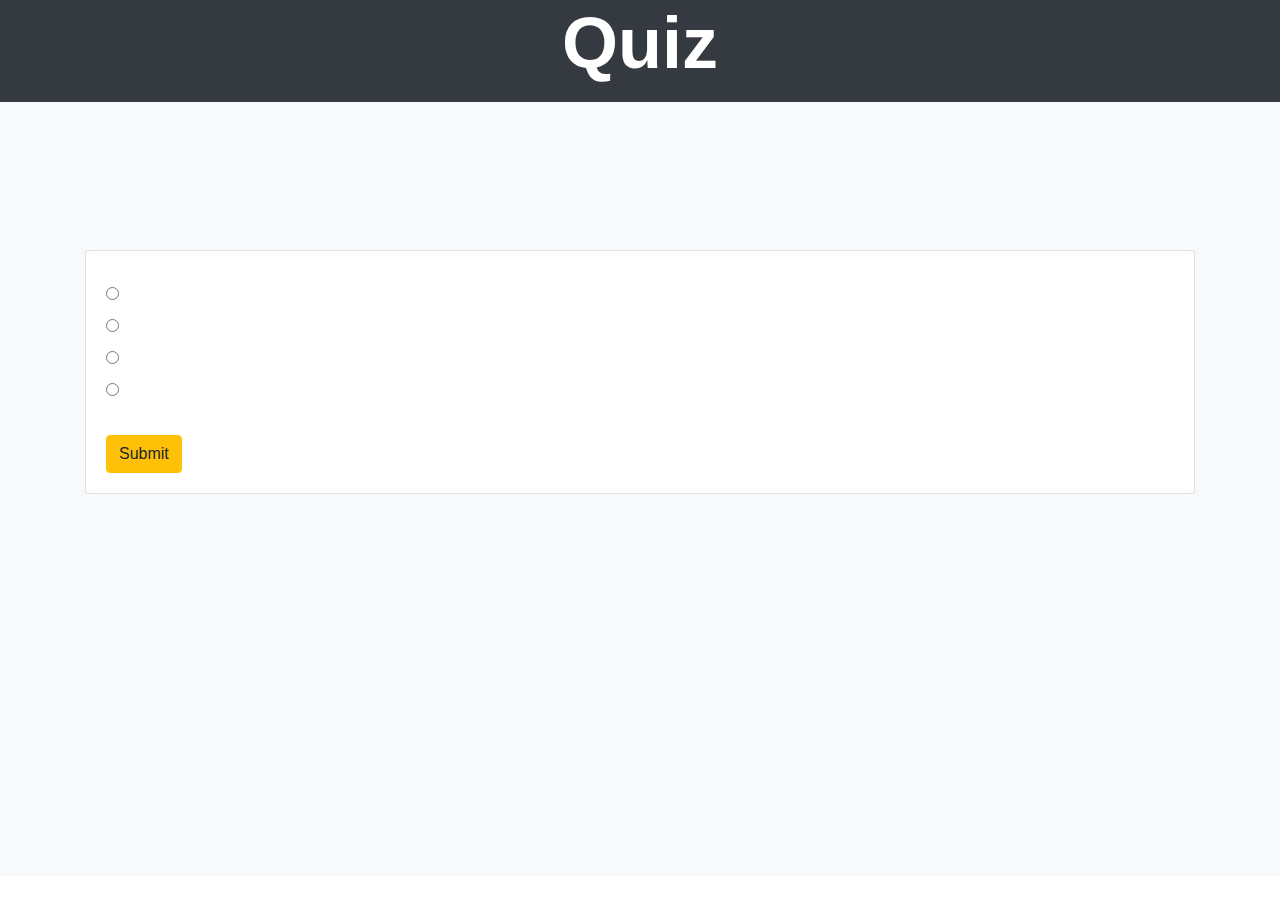
==== index.html @ c7caf878 "first commit (Made Database of Quiz)" ====
<!DOCTYPE html>
<html lang="en">
<head>
    <meta charset="UTF-8">
    <meta name="viewport" content="width=device-width, initial-scale=1.0">
    <link rel="stylesheet" href="https://maxcdn.bootstrapcdn.com/bootstrap/4.5.2/css/bootstrap.min.css">
    <link rel="stylesheet" href="style.css">
    <title>Quiz Module</title>
</head>
<body>
    <div class="container-fluid bg-dark text-center text-white display-3 pb-3 font-weight-bold">Quiz</div>
    <div class="container-fluid bg-light heigth-full">
        <div class="row pt-5">   
                <div class="container mt">
                    <div class="card">
                    <div class="card-body">
                    <h2 class="card-title"></h2>
                        <form> 
                    <div class="radio">
                    <label><input type="radio" name="answer"> </label>
                    </div>
                    <div class="radio">
                    <label><input type="radio" name="answer"> </label>
                    </div>
                    <div class="radio">
                    <label><input type="radio" name="answer"> </label>
                    </div>
                    <div class="radio">
                    <label><input type="radio" name="answer"> </label>
                    </div>
                    <div class="pt-4"><button class="btn btn-warning">Submit</button></div>
                        </form>
                    </div>
                    </div>
                </div>
        </div>
    </div>
</body>
</html>
---- style.css ----
.heigth-full
{
    height: 86vh; /*Viewport Height*/
}
.mt
{
    margin-top: 100px;
}
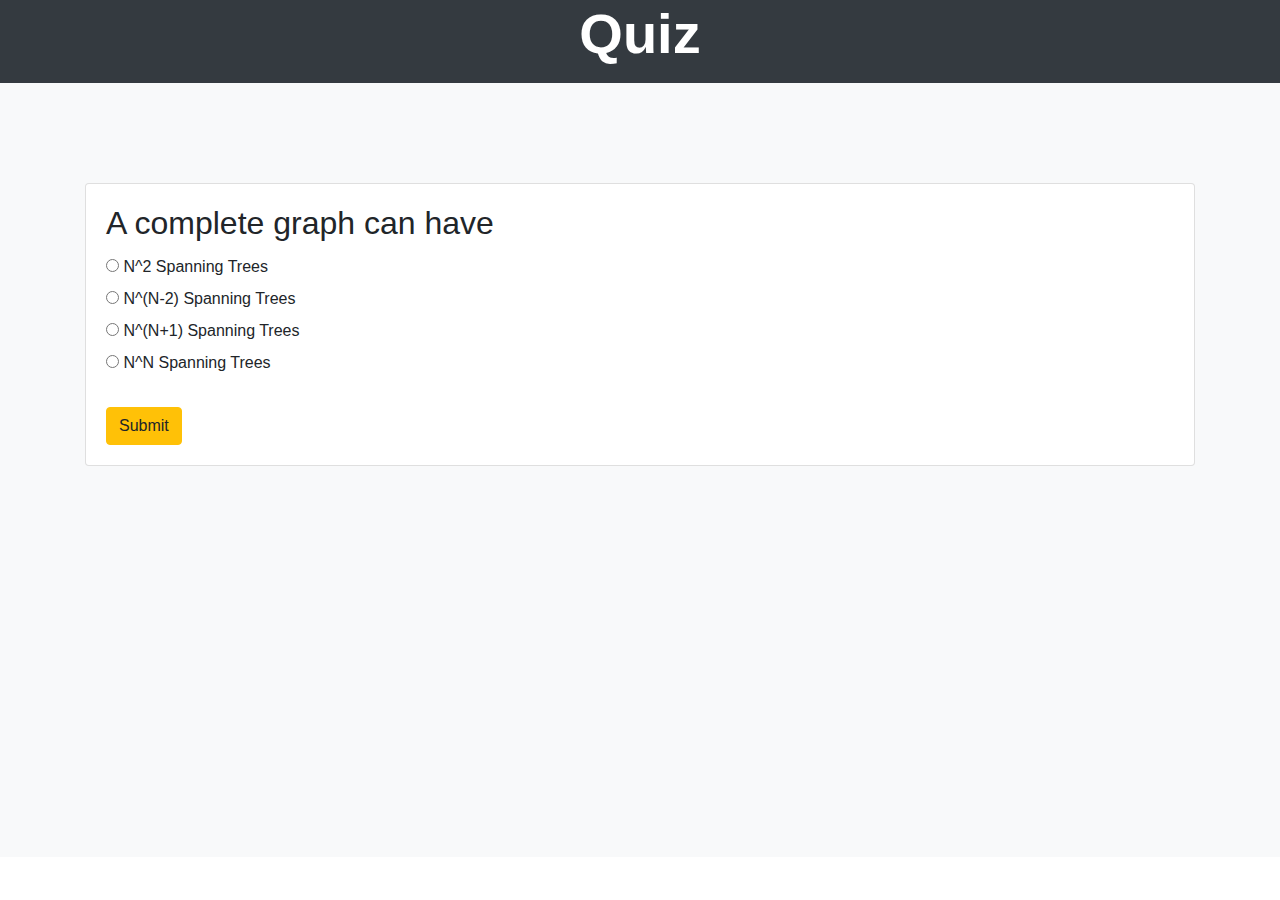
==== commit 32a1479c: "Second Commit" ====
--- a/index.html
+++ b/index.html
@@ -8,32 +8,33 @@
     <title>Quiz Module</title>
 </head>
 <body>
-    <div class="container-fluid bg-dark text-center text-white display-3 pb-3 font-weight-bold">Quiz</div>
+    <div class="container-fluid bg-dark">
+        <div class="row">
+        <div class="col text-center"><h1 id="score" class="text-white display-4 font-weight-bold pb-2">Quiz</h1>
+        </div>
+        </div>
+    </div>
     <div class="container-fluid bg-light heigth-full">
-        <div class="row pt-5">   
+        <div class="row">   
                 <div class="container mt">
+                    <h2 id="aKey">Answer Key</h2>
                     <div class="card">
-                    <div class="card-body">
-                    <h2 class="card-title"></h2>
-                        <form> 
-                    <div class="radio">
-                    <label><input type="radio" name="answer"> </label>
-                    </div>
-                    <div class="radio">
-                    <label><input type="radio" name="answer"> </label>
-                    </div>
-                    <div class="radio">
-                    <label><input type="radio" name="answer"> </label>
-                    </div>
-                    <div class="radio">
-                    <label><input type="radio" name="answer"> </label>
-                    </div>
-                    <div class="pt-4"><button class="btn btn-warning">Submit</button></div>
+                    <div id="quiz" class="card-body">
+                        <h2 class="card-title" id="title"></h2>
+                        <form id="form"> 
+                            <div id="choices"></div>
+                            <div id="correct" class="alert alert-success col-sm-3 text-center" style="width: 100px" ><strong>Correct</strong></div>
+                            <div id="incorrect" class="alert alert-danger text-center col-6" style="width: 160px;"><strong>Incorrect</strong></div>
+                            <div id="button" class="pt-4"><button type="button" class="btn btn-warning" onclick="check()">Submit</button></div>
+                           <div id="button2" class="pt-4"><button type="button" class="btn btn-success" onclick="nextQuiz()">Next</button></div>
                         </form>
                     </div>
                     </div>
+                    <div id="button3" class="pt-2"><button type="button" class="btn btn-info" onclick="restart()">Restart</button></div>
                 </div>
         </div>
     </div>
+<!-- index.js -->
+<script src="index.js"></script>
 </body>
 </html>--- a/style.css
+++ b/style.css
@@ -5,4 +5,7 @@
 .mt
 {
     margin-top: 100px;
+}
+li{
+    padding: 8px;
 }